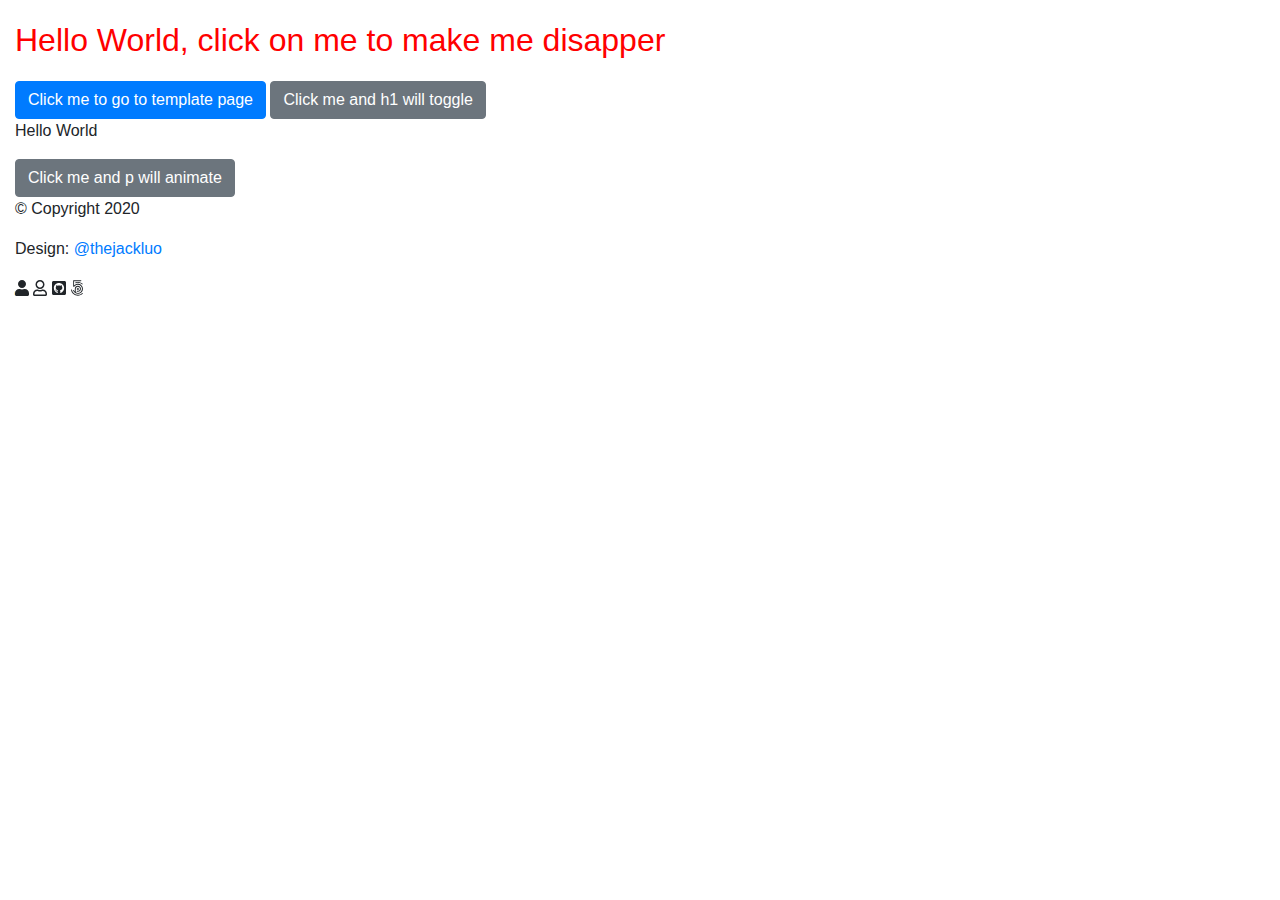
==== index.html @ be12bd9f "Website Initialized" ====
<!DOCTYPE html>
<!--
	Jack Luo Website by Jack
	www.jack-luo.com | @Jack
-->
<html lang="en">
  <head>
    <title>Home - Jack Luo</title>
    <meta charset="utf-8" />
    <meta
      name="viewport"
      content="width=device-width, initial-scale=1, user-scalable=no"
    />
    <link rel="stylesheet" href="assets/css/frameworks/bootstrap.min.css" />
    <link rel="stylesheet" href="assets/css/frameworks/animate.min.css" />
    <link rel="stylesheet" href="assets/css/frameworks/normalize.min.css" />
    <link rel="stylesheet" href="assets/css/fonts.css" />
    <link rel="stylesheet" href="assets/css/frameworks/fontawesome-all.min.css" />
    <link rel="stylesheet" href="assets/css/website/main.css" />
    <noscript
      ><link rel="stylesheet" href="assets/css/noscript.css"
    /></noscript>

    <link rel="shortcut icon" type="image/x-icon" href="favicon.ico" />
  </head>
  <body>
    <div class="container-fluid">
      <h1 id="test-h1">Hello World, click on me to make me disapper</h1>
      <a href="template.html">
        <button class="btn btn-primary">
          Click me to go to template page
        </button>
      </a>
      <button class="btn btn-secondary" id="test-button-1">
        Click me and h1 will toggle
      </button>
      <p id="test-p">Hello World</p>
      <button class="btn btn-secondary" id="test-button-2">
        Click me and p will animate
      </button>      

      <!-- Copyright -->
      <div id="copyright">
        <p>&copy; Copyright 2020</p>
        <p>
          Design:
          <a href="https://www.github.com/thejackluo">@thejackluo</a>
        </p>
        <i class="fas fa-user"></i>
        <!-- uses solid style -->
        <i class="far fa-user"></i>
        <!-- uses regular style -->
        <i class="fab fa-github-square"></i>
        <!-- uses brands style -->
        <i class="fab fa-500px"></i>
    </div>

    <!-- Scripts -->
    <script src="assets/js/frameworks/jquery.min.js"></script>
    <script src="assets/js/frameworks/popper.min.js"></script>
    <script src="assets/js/frameworks/bootstrap.min.js"></script>
    <script defer src="assets/js/frameworks/fontawesome-all.min.js"></script>
    <script src="assets/js/website/main.js"></script>
  </body>
</html>
---- assets/css/fonts.css ----
/*
	Jack Luo Website by Jack
	www.jack-luo.com | @Jack
*/
@font-face {
  font-family: "Font Awesome 5 Brands";
  font-style: normal;
  font-weight: 400;
  font-display: block;
  src: url(../webfonts/fa-brands-400.eot);
  src: url(../webfonts/fa-brands-400.eot?#iefix) format("embedded-opentype"),
    url(../webfonts/fa-brands-400.woff2) format("woff2"),
    url(../webfonts/fa-brands-400.woff) format("woff"),
    url(../webfonts/fa-brands-400.ttf) format("truetype"),
    url(../webfonts/fa-brands-400.svg#fontawesome) format("svg");
}
.fab {
  font-family: "Font Awesome 5 Brands";
}
@font-face {
  font-family: "Font Awesome 5 Free";
  font-style: normal;
  font-weight: 400;
  font-display: block;
  src: url(../webfonts/fa-regular-400.eot);
  src: url(../webfonts/fa-regular-400.eot?#iefix) format("embedded-opentype"),
    url(../webfonts/fa-regular-400.woff2) format("woff2"),
    url(../webfonts/fa-regular-400.woff) format("woff"),
    url(../webfonts/fa-regular-400.ttf) format("truetype"),
    url(../webfonts/fa-regular-400.svg#fontawesome) format("svg");
}
.fab,
.far {
  font-weight: 400;
}
@font-face {
  font-family: "Font Awesome 5 Free";
  font-style: normal;
  font-weight: 900;
  font-display: block;
  src: url(../webfonts/fa-solid-900.eot);
  src: url(../webfonts/fa-solid-900.eot?#iefix) format("embedded-opentype"),
    url(../webfonts/fa-solid-900.woff2) format("woff2"),
    url(../webfonts/fa-solid-900.woff) format("woff"),
    url(../webfonts/fa-solid-900.ttf) format("truetype"),
    url(../webfonts/fa-solid-900.svg#fontawesome) format("svg");
}
.fa,
.far,
.fas {
  font-family: "Font Awesome 5 Free";
}
.fa,
.fas {
  font-weight: 900;
}

/* Add your own fonts below using above template */
---- assets/css/website/main.css ----
/*
	Jack Luo Website by Jack
	www.jack-luo.com | @thejackluo
*/
h1 {
  color: red;
}
---- assets/css/noscript.css ----
/*
	Jack Luo Website by Jack
	www.jack-luo.com | @thejackluo
*/

/* Wrapper */

#wrapper {
  background-color: #212931;
  background-image: url("../../images/overlay.png"),
    linear-gradient(0deg, rgba(0, 0, 0, 0.1), rgba(0, 0, 0, 0.1)),
    url("../../images/bg.jpg");
  background-size: auto, auto, 100% auto;
  background-position: center, center, top center;
  background-repeat: repeat, no-repeat, no-repeat;
  background-attachment: fixed, fixed, fixed;
}

#wrapper.fade-in:before {
  display: none;
}

/* Intro */

body.is-preload #intro {
  opacity: 1;
}

body.is-preload #intro:not(.hidden) + #header + #nav {
  -moz-transform: none;
  -webkit-transform: none;
  -ms-transform: none;
  transform: none;
  opacity: 1;
}
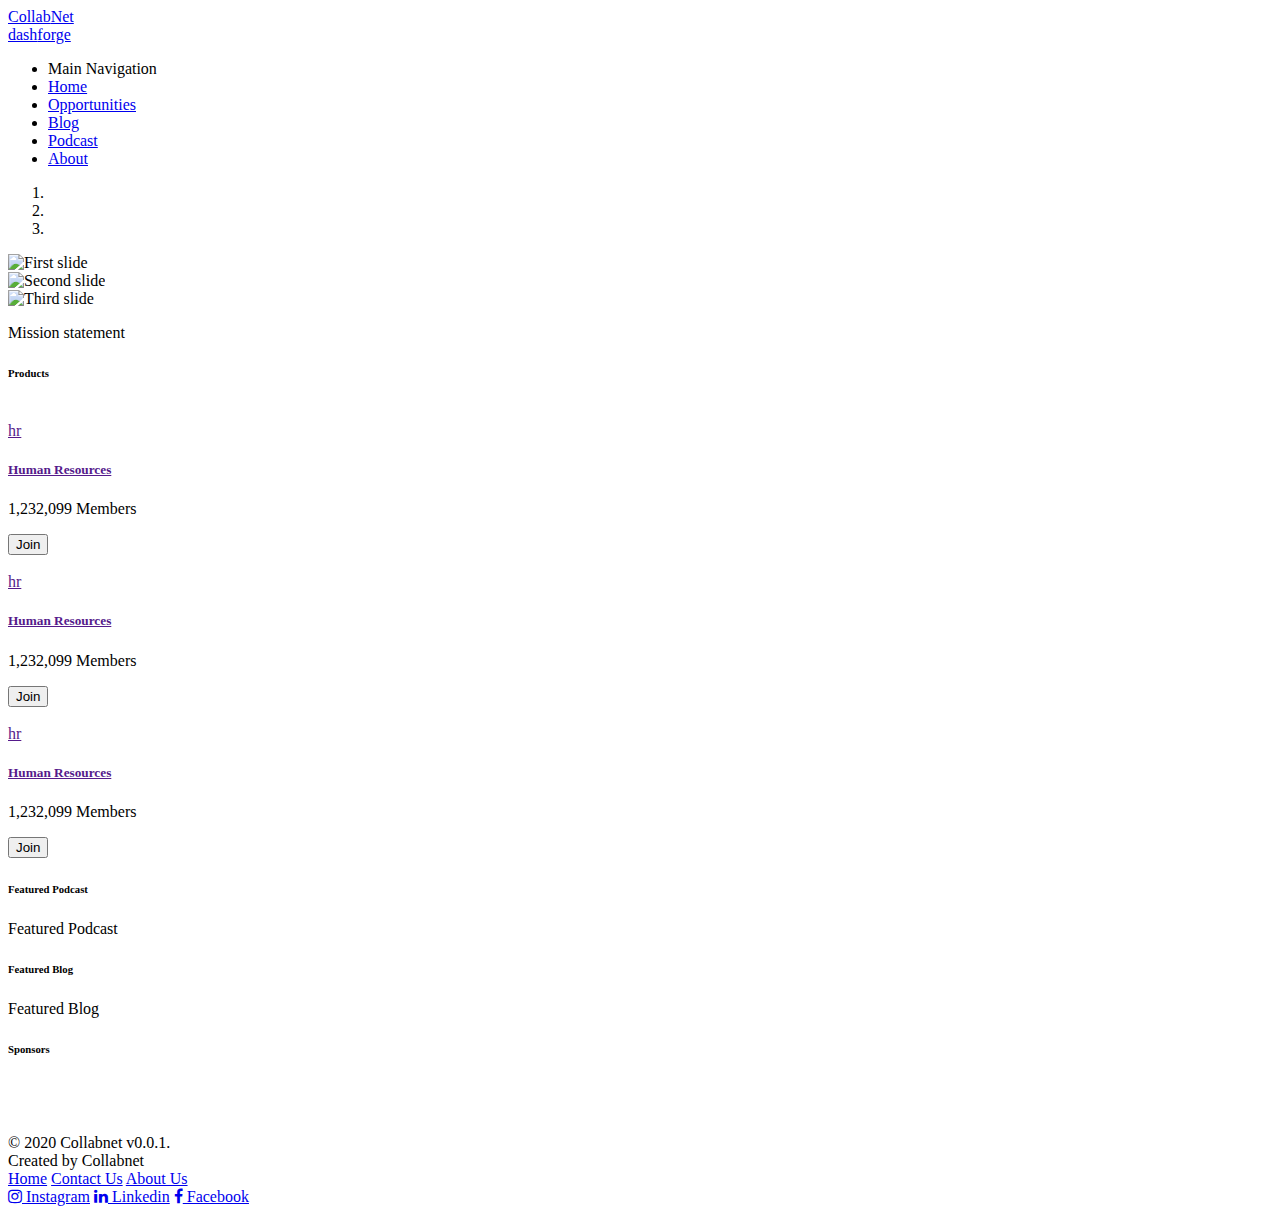
==== commit 83506a5b: "added about page" ====
--- a/index.html
+++ b/index.html
@@ -1,65 +1,263 @@
-<!DOCTYPE html>
-<!--
-	Jack Luo Website by Jack
-	www.jack-luo.com | @Jack
--->
-<html lang="en">
-  <head>
-    <title>Home - Jack Luo</title>
-    <meta charset="utf-8" />
-    <meta
-      name="viewport"
-      content="width=device-width, initial-scale=1, user-scalable=no"
-    />
-    <link rel="stylesheet" href="assets/css/frameworks/bootstrap.min.css" />
-    <link rel="stylesheet" href="assets/css/frameworks/animate.min.css" />
-    <link rel="stylesheet" href="assets/css/frameworks/normalize.min.css" />
-    <link rel="stylesheet" href="assets/css/fonts.css" />
-    <link rel="stylesheet" href="assets/css/frameworks/fontawesome-all.min.css" />
-    <link rel="stylesheet" href="assets/css/website/main.css" />
-    <noscript
-      ><link rel="stylesheet" href="assets/css/noscript.css"
-    /></noscript>
-
-    <link rel="shortcut icon" type="image/x-icon" href="favicon.ico" />
-  </head>
-  <body>
-    <div class="container-fluid">
-      <h1 id="test-h1">Hello World, click on me to make me disapper</h1>
-      <a href="template.html">
-        <button class="btn btn-primary">
-          Click me to go to template page
-        </button>
-      </a>
-      <button class="btn btn-secondary" id="test-button-1">
-        Click me and h1 will toggle
-      </button>
-      <p id="test-p">Hello World</p>
-      <button class="btn btn-secondary" id="test-button-2">
-        Click me and p will animate
-      </button>      
-
-      <!-- Copyright -->
-      <div id="copyright">
-        <p>&copy; Copyright 2020</p>
-        <p>
-          Design:
-          <a href="https://www.github.com/thejackluo">@thejackluo</a>
-        </p>
-        <i class="fas fa-user"></i>
-        <!-- uses solid style -->
-        <i class="far fa-user"></i>
-        <!-- uses regular style -->
-        <i class="fab fa-github-square"></i>
-        <!-- uses brands style -->
-        <i class="fab fa-500px"></i>
-    </div>
-
-    <!-- Scripts -->
-    <script src="assets/js/frameworks/jquery.min.js"></script>
-    <script src="assets/js/frameworks/popper.min.js"></script>
-    <script src="assets/js/frameworks/bootstrap.min.js"></script>
-    <script defer src="assets/js/frameworks/fontawesome-all.min.js"></script>
-    <script src="assets/js/website/main.js"></script>
-  </body>
+<!DOCTYPE html>
+<html lang="en">
+
+<head>
+  <!-- Required meta tags -->
+  <meta charset="utf-8">
+  <meta name="viewport" content="width=device-width, initial-scale=1, shrink-to-fit=no">
+
+  <!-- vendor css -->
+  <link rel="stylesheet" href="https://cdnjs.cloudflare.com/ajax/libs/font-awesome/4.7.0/css/font-awesome.min.css">
+  <link href="lib/ionicons/css/ionicons.min.css" rel="stylesheet">
+
+  <!-- DashForge CSS -->
+  <link rel="stylesheet" href="assets/css/dashforge.css">
+  <link rel="stylesheet" href="assets/css/dashforge.dashboard.css">
+
+  <style>
+    img {
+      max-width: 100%;
+    }
+  </style>
+</head>
+
+<body>
+  <!-- <script>
+    // similar behavior as an HTTP redirect
+    window.location.replace("template/classic/dashboard-one.html");
+    </script> -->
+
+  <!-- <div class="content content-fixed"> -->
+  <header class="navbar navbar-header navbar-header-fixed">
+    <a href="" id="mainMenuOpen" class="burger-menu"><i data-feather="menu"></i></a>
+    <div class="navbar-brand">
+      <a href="index.html" class="df-logo">Collab<span>Net</span></a>
+    </div><!-- navbar-brand -->
+    <div id="navbarMenu" class="navbar-menu-wrapper">
+      <div class="navbar-menu-header">
+        <a href="index.html" class="df-logo">dash<span>forge</span></a>
+        <a id="mainMenuClose" href=""><i data-feather="x"></i></a>
+      </div><!-- navbar-menu-header -->
+      <ul class="nav navbar-menu">
+        <li class="nav-label pd-l-20 pd-lg-l-25 d-lg-none">Main Navigation</li>
+        <li class="nav-item active">
+          <a href="/index.html" class="nav-link"><i data-feather="pie-chart"></i> Home</a>
+        </li>
+        <li class="nav-item">
+          <a href="/contact.html" class="nav-link"><i data-feather="package"></i> Opportunities</a>
+        </li>
+        <li class="nav-item">
+          <a href="/blog.html" class="nav-link"><i data-feather="layers"></i> Blog</a>
+        </li>
+        <li class="nav-item"><a href="/podcast.html" class="nav-link"><i data-feather="box"></i> Podcast</a>
+        </li>
+        <li class="nav-item"><a href="/about.html" class="nav-link"><i data-feather="archive"></i> About</a></li>
+      </ul>
+    </div><!-- navbar-menu-wrapper -->
+  </header><!-- navbar -->
+  <div class="container pd-x-5 pd-lg-x-10 pd-xl-x-5">
+   
+    <div class="row row-xs">
+      <div class="col-12">
+        <div id="carouselExampleIndicators" class="carousel slide" data-ride="carousel">
+          <ol class="carousel-indicators">
+            <li data-target="#carouselExampleIndicators" data-slide-to="0" class="active"></li>
+            <li data-target="#carouselExampleIndicators" data-slide-to="1"></li>
+            <li data-target="#carouselExampleIndicators" data-slide-to="2"></li>
+          </ol>
+          <div class="carousel-inner">
+            <div class="carousel-item active">
+              <img class="d-block w-100" src="assets/img/brownBird_h.jpg" alt="First slide">
+            </div>
+            <div class="carousel-item">
+              <img class="d-block w-100" src="assets/img/brownBird_h.jpg" alt="Second slide">
+            </div>
+            <div class="carousel-item">
+              <img class="d-block w-100" src="assets/img/brownBird_h.jpg" alt="Third slide">
+            </div>
+          </div>
+          <a class="carousel-control-prev" href="#carouselExampleIndicators" role="button" data-slide="prev">
+            <span class="carousel-control-prev-icon" aria-hidden="true"></span>
+            <span class="sr-only">Previous</span>
+          </a>
+          <a class="carousel-control-next" href="#carouselExampleIndicators" role="button" data-slide="next">
+            <span class="carousel-control-next-icon" aria-hidden="true"></span>
+            <span class="sr-only">Next</span>
+          </a>
+        </div>
+      </div>
+      <div class="col-12 mg-t-10">
+        <div class="card">
+          <div class="card-body tx-center">
+            <p>Mission statement</p>
+          </div>
+        </div><!-- card -->
+      </div><!-- col -->
+
+      <!-- <div class="col-sm-5 col-md-12 col-lg-6 col-xl-5">
+            <div class="media">
+              <div class="wd-40 ht-40 rounded bd bd-2 bd-primary d-flex flex-shrink-0 align-items-center justify-content-center op-6">
+                <i data-feather="bar-chart-2" class="wd-20 ht-20 tx-primary stroke-wd-3"></i>
+              </div>
+              <div class="media-body mg-l-10">
+                <h4 class="tx-normal tx-rubik tx-spacing--2 lh-1 mg-b-5">33.50%</h4>
+                <p class="tx-10 tx-uppercase tx-medium tx-color-03 tx-spacing-1 tx-nowrap mg-b-0">Bounce Rate</p>
+              </div>
+            </div>
+          </div> -->
+
+      <div class="col-12 mg-t-10">
+        <div class="card">
+          <div class="card-header">
+            <h6 class="mg-b-0">Products</h6>
+          </div><!-- card-header -->
+          <div class="card-body">
+            <div class="row row-xs mg-b-25">
+              <div class="col-sm-6 col-md-4">
+                <div class="card card-profile">
+                  <img src="https://via.placeholder.com/500" class="card-img-top" alt="">
+                  <div class="card-body tx-13">
+                    <div>
+                      <a href="">
+                        <div class="avatar avatar-lg"><span class="avatar-initial rounded-circle bg-indigo">hr</span>
+                        </div>
+                      </a>
+                      <h5><a href="">Human Resources</a></h5>
+                      <p>1,232,099 Members</p>
+                      <button class="btn btn-block btn-white">Join</button>
+                    </div>
+                  </div>
+                </div><!-- card -->
+              </div>
+
+              <div class="col-sm-6 col-md-4">
+                <div class="card card-profile">
+                  <img src="https://via.placeholder.com/500" class="card-img-top" alt="">
+                  <div class="card-body tx-13">
+                    <div>
+                      <a href="">
+                        <div class="avatar avatar-lg"><span class="avatar-initial rounded-circle bg-indigo">hr</span>
+                        </div>
+                      </a>
+                      <h5><a href="">Human Resources</a></h5>
+                      <p>1,232,099 Members</p>
+                      <button class="btn btn-block btn-white">Join</button>
+                    </div>
+                  </div>
+                </div><!-- card -->
+              </div>
+
+              <div class="col-sm-6 col-md-4">
+                <div class="card card-profile">
+                  <img src="https://via.placeholder.com/500" class="card-img-top" alt="">
+                  <div class="card-body tx-13">
+                    <div>
+                      <a href="">
+                        <div class="avatar avatar-lg"><span class="avatar-initial rounded-circle bg-indigo">hr</span>
+                        </div>
+                      </a>
+                      <h5><a href="">Human Resources</a></h5>
+                      <p>1,232,099 Members</p>
+                      <button class="btn btn-block btn-white">Join</button>
+                    </div>
+                  </div>
+                </div><!-- card -->
+              </div>
+            </div>
+          </div><!-- card-body -->
+        </div><!-- card -->
+      </div><!-- col -->
+
+      <div class="col-6 mg-t-10">
+        <div class="card">
+          <div class="card-header d-flex align-items-start justify-content-between">
+            <h6 class="lh-5 mg-b-0">Featured Podcast</h6>
+          </div><!-- card-header -->
+          <div class="card-body pd-y-15 pd-x-10">
+            <p>Featured Podcast</p>
+          </div><!-- card-body -->
+        </div><!-- card -->
+      </div><!-- col -->
+      <div class="col-6 mg-t-10">
+        <div class="card">
+          <div class="card-header d-sm-flex align-items-start justify-content-between">
+            <h6 class="lh-5 mg-b-0">Featured Blog</h6>
+          </div><!-- card-header -->
+          <div class="card-body pd-y-15 pd-x-10">
+            <p>Featured Blog</p>
+          </div><!-- card-body -->
+        </div><!-- card -->
+      </div><!-- col -->
+
+      <div class="col-12 mg-t-10">
+        <div class="card">
+          <div class="card-header">
+            <h6 class="mg-b-0">Sponsors</h6>
+          </div><!-- card-header -->
+          <div class="card-body tx-center">
+            <div class="row row-xs mg-b-25">
+              <div class="col-4">
+                <a href="https://www.google.com/">
+                  <img src="assets/img/buffalo_h.jpg" alt="" target="_blank">
+                </a>
+              </div>
+              <div class="col-4">
+                <a href="https://www.google.com/">
+                  <img src="assets/img/buffalo_h.jpg" alt="" target="_blank">
+                </a>
+              </div>
+              <div class="col-4">
+                <a href="https://www.google.com/" target="_blank">
+                  <img src="assets/img/buffalo_h.jpg" alt="">
+                </a>
+              </div>
+            </div>
+          </div>
+        </div>
+      </div>
+    </div><!-- row -->
+  </div><!-- container -->
+  <footer class="footer">
+    <div>
+      <span>&copy; 2020 Collabnet v0.0.1. </span>
+      <br><span>Created by Collabnet</a></span>
+    </div>
+    <div>
+      <nav class="nav">
+        <a href="index.html" class="nav-link">Home</a>
+        <a href="contact.html#contact" class="nav-link">Contact Us</a>
+        <a href="about.html" class="nav-link">About Us</a>
+      </nav>
+    </div>
+    <div>
+      <!-- Add Socials, etc.  -->
+      <nav class="nav">
+        <a href="https://www.instagram.com/collabnet/" class="nav-link"> <i class="fa fa-instagram"></i> Instagram</a>
+        <a href="change-log.html" class="nav-link"> <i class="fa fa-linkedin"></i> Linkedin</a>
+        <a href="https://discordapp.com/invite/RYqkVuw" class="nav-link"> <i class="fa fa-facebook"></i> Facebook</a>
+      </nav>
+    </div>
+  </footer>
+  <!-- </div>content -->
+
+  <script src="lib/jquery/jquery.min.js"></script>
+  <script src="lib/bootstrap/js/bootstrap.bundle.min.js"></script>
+  <script src="lib/feather-icons/feather.min.js"></script>
+  <script src="lib/perfect-scrollbar/perfect-scrollbar.min.js"></script>
+  <script src="lib/jquery.flot/jquery.flot.js"></script>
+  <script src="lib/jquery.flot/jquery.flot.stack.js"></script>
+  <script src="lib/jquery.flot/jquery.flot.resize.js"></script>
+  <script src="lib/chart.js/Chart.bundle.min.js"></script>
+  <script src="lib/jqvmap/jquery.vmap.min.js"></script>
+  <script src="lib/jqvmap/maps/jquery.vmap.usa.js"></script>
+
+  <script src="assets/js/dashforge.js"></script>
+  <script src="assets/js/dashforge.sampledata.js"></script>
+
+  <!-- append theme customizer -->
+  <script src="lib/js-cookie/js.cookie.js"></script>
+  <script src="assets/js/dashforge.settings.js"></script>
+
+</body>
+
 </html>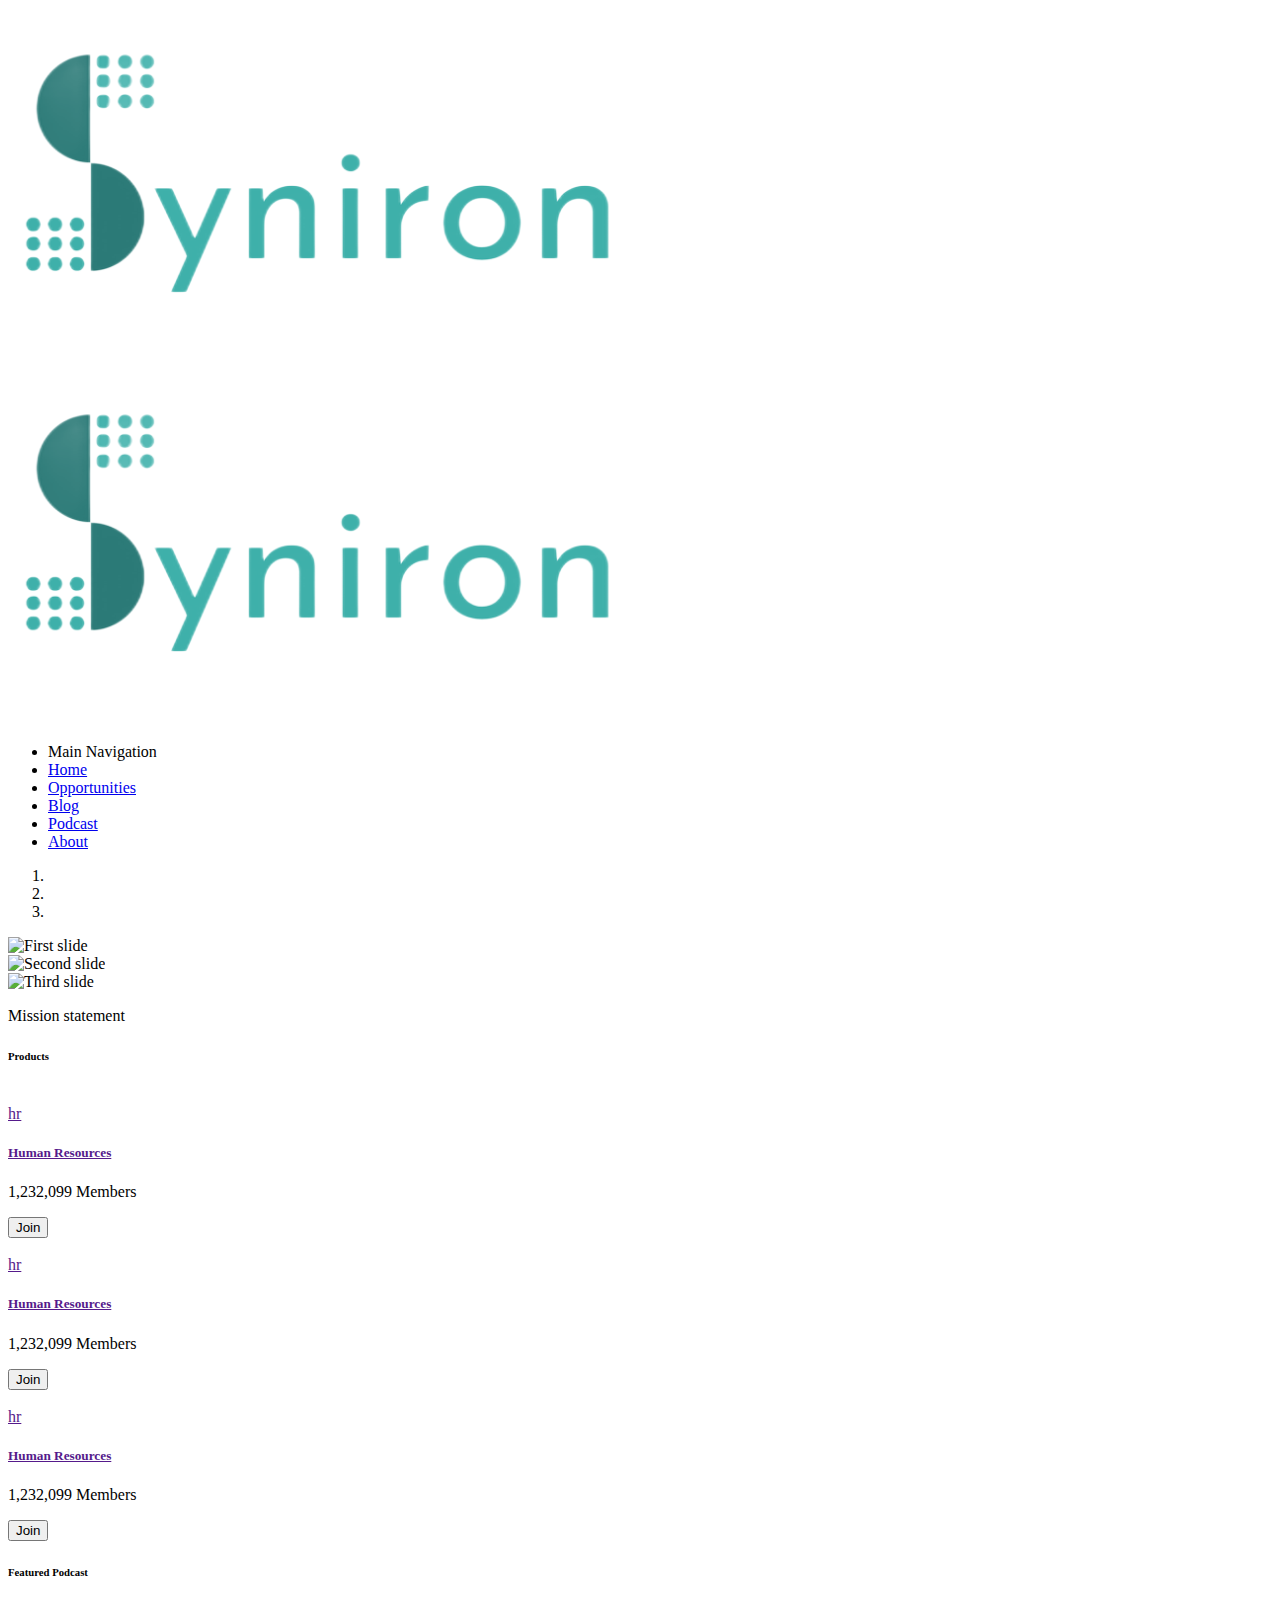
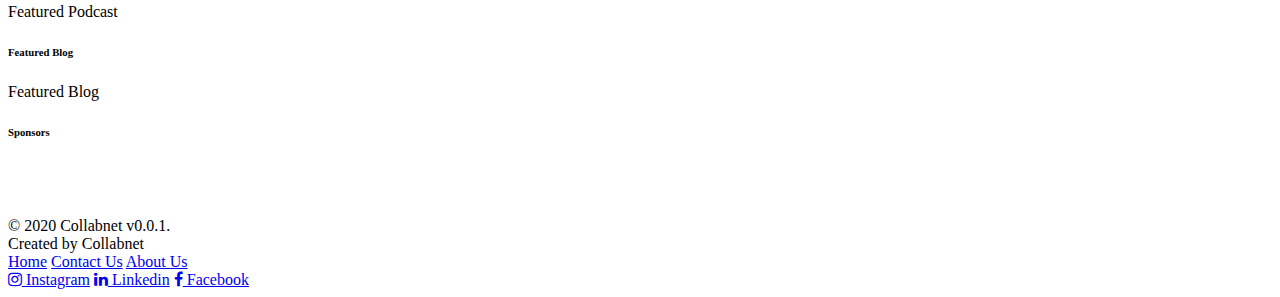
==== commit 60660c23: "added logo" ====
--- a/index.html
+++ b/index.html
@@ -31,11 +31,15 @@
   <header class="navbar navbar-header navbar-header-fixed">
     <a href="" id="mainMenuOpen" class="burger-menu"><i data-feather="menu"></i></a>
     <div class="navbar-brand">
-      <a href="index.html" class="df-logo">Collab<span>Net</span></a>
+      <img href="index.html" src="assets/images/yniron_(1).png" width="50%"></img>
+      <!-- <a href="index.html" class="df-logo">dash<span>forge</span></a> -->
+
     </div><!-- navbar-brand -->
     <div id="navbarMenu" class="navbar-menu-wrapper">
       <div class="navbar-menu-header">
-        <a href="index.html" class="df-logo">dash<span>forge</span></a>
+        <!-- <a href="index.html" class="df-logo">dash<span>forge</span></a> -->
+        <img href="index.html" src="assets/images/yniron_(1).png" width="50%"></img>
+
         <a id="mainMenuClose" href=""><i data-feather="x"></i></a>
       </div><!-- navbar-menu-header -->
       <ul class="nav navbar-menu">
@@ -168,7 +172,7 @@
         </div><!-- card -->
       </div><!-- col -->
 
-      <div class="col-6 mg-t-10">
+      <div class="col-sm-12 col-md-6 mg-t-10">
         <div class="card">
           <div class="card-header d-flex align-items-start justify-content-between">
             <h6 class="lh-5 mg-b-0">Featured Podcast</h6>
@@ -178,7 +182,7 @@
           </div><!-- card-body -->
         </div><!-- card -->
       </div><!-- col -->
-      <div class="col-6 mg-t-10">
+      <div class="col-sm-12 col-md-6 mg-t-10">
         <div class="card">
           <div class="card-header d-sm-flex align-items-start justify-content-between">
             <h6 class="lh-5 mg-b-0">Featured Blog</h6>
